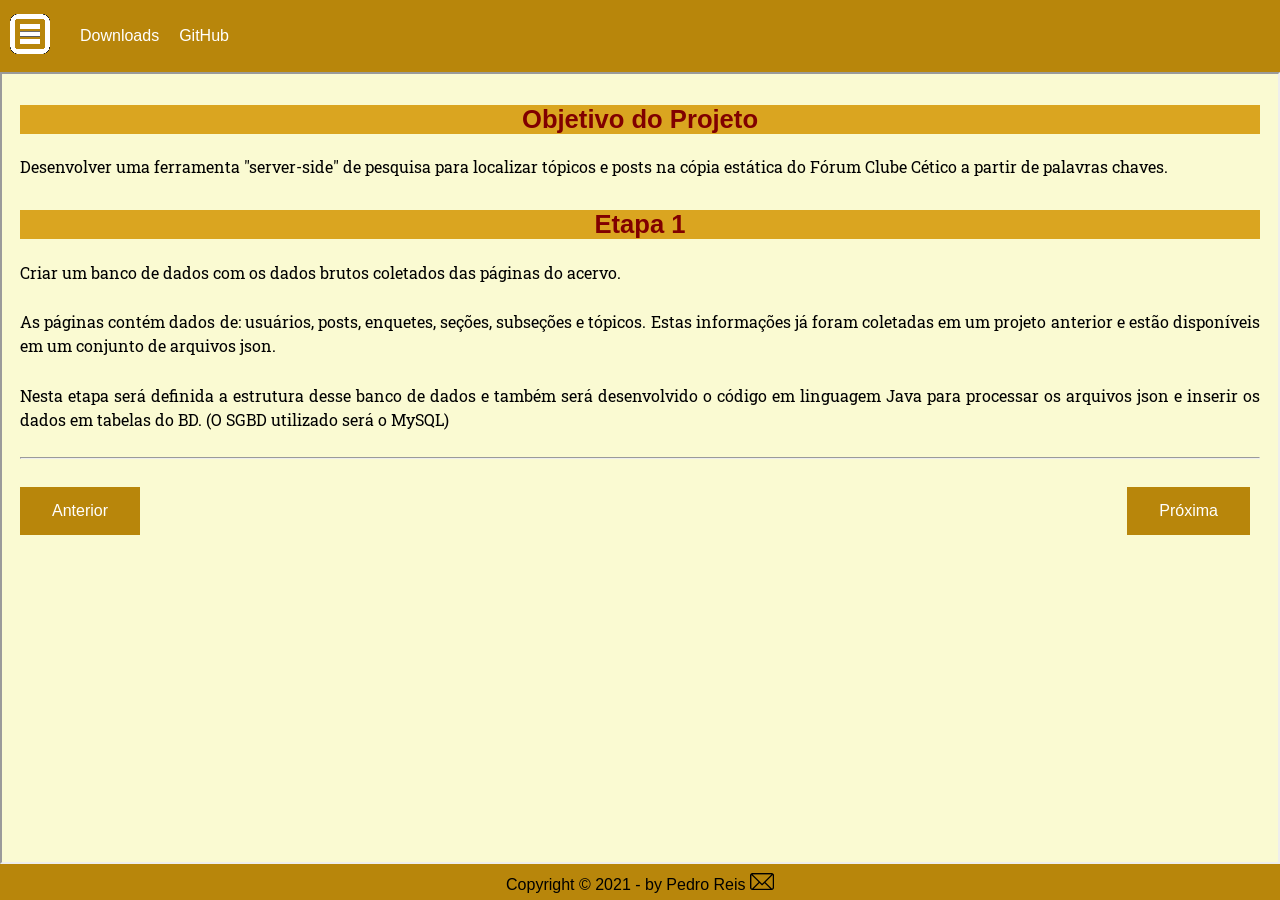
==== docs/index.html @ c790f3ea "Desenvolvida classe para a tabela posts" ====
<!DOCTYPE html>
<html lang="pt-br">

<head>
    <meta charset="UTF-8">
    <meta name="viewport" content="width=device-width, initial-scale=1.0">
    <link rel="stylesheet" href="css/index.css"/>
    <link rel="shortcut icon" href="images/favicon.png" type="image/x-icon">
    <title>whatsappwebfix</title>
</head>

<body>
    <nav id="nav-bar">
        <ul id="menu">
            <li>
                <a href="https://mega.nz/file/xxxxxxxxxxxxxxx" target="_blank">Downloads</a>
            </li>
            <div>
                <p>Baixe arquivos que não estão no repositório</p>
            </div>
            <li>
                <a href="https://github.com/phedroreis/php-huugle" target="_blank">GitHub</a>
            </li>
            <div>
                <p>Para clonar : git clone https://github.com/phedroreis/php-huugle.git</p>
            </div>
        </ul>
       
    </nav>

    <input type="checkbox" id="checkbox">
    <label for="checkbox">
        <img src="images/white-menubar.png"/>
    </label>

    <nav id="sidebar">
       
        <ul id="indice-level1">
            <li><a href="introducao.html" target="frame">INTRODUÇÂO</a></li>
            <li><a href="documentacao.html" target="frame">DOCUMENTAÇÃO DO CÓDIGO</a></li>

            <li><a href="estrutura-de-pacotes.html" target="frame">DIAGRAMAS</a></li>
            <ul id="indice-level2">
                <li><a href="estrutura-de-pacotes.html" target="frame">Pacotes</a></li>
            </ul>
        </ul>

    </nav>  
    
    <iframe name="frame" src="introducao.html"></iframe>
    
    <footer>
        Copyright &copy 2021 - by Pedro Reis 
        <a href="mailto:ph3dror3is@gmail.com" title="email">
            <img src="images/mail.png"/>
        </a>
    </footer>

</body>

</html>
---- docs/css/index.css ----
@charset "UTF-8";

@import "colors.css";

/*-------------------------------------------------------------------------
                           Configuracoes globais
-------------------------------------------------------------------------*/
*
{
    margin: 0;
    padding: 0;
    box-sizing: border-box;
    font-family: Arial, Helvetica, sans-serif;
}

body
{
    background-color: var(--default-background);
}

/*-------------------------------------------------------------------------
                   Configura o banner com o menu de navegacao
-------------------------------------------------------------------------*/
nav#nav-bar
{
    height: 8vh;
    background-color: var(--nav-background);
}


/*-------------------------------------------------------------------------
                      Configura o label do checkbox
-------------------------------------------------------------------------*/
label
{
    position: absolute;
    top: 0;
    left: 0;
    width: 60px;
    height: 8vh;
    padding: 1.5vh 10px;
}

/*-------------------------------------------------------------------------
                  Configura o menu do banner de navegacao
-------------------------------------------------------------------------*/
ul#menu 
{
    list-style: none;
    margin-left: 70px;
}

ul#menu li
{
    float: left;
    height: 8vh;
    padding: 3vh 10px;
}


ul#menu li:hover
{
    background-color: var(--nav-hover-color);
}


ul#menu li a
{
    text-decoration: none;
    color: var(--nav-color);
}

ul#menu div
{
    display: none;
    position:absolute;
    right: 5%;
    width: 45%;
    height: 8vh;
    padding: 3vh 0px;
    overflow: hidden;
    color: var(--nav-color);
    
}

ul#menu li:hover + div
{
    display: block;
}

/*-------------------------------------------------------------------------
           Configura o sidebar que exibe o indice da documentacao
-------------------------------------------------------------------------*/
nav#sidebar
{
    display: none;
    float: left;
    overflow: auto;
    height: 88vh;
    border-top: solid 1px var(--nav-border-color);
    border-bottom: solid 1px var(--nav-border-color);
    background-color: var(--nav-background);
}


nav#sidebar ul
{
    list-style-position: inside;
    list-style-type: none;
}

nav#sidebar a
{
    text-decoration: none;
    color: var(--nav-color);
    transition: padding-left 0.4s;
}

nav#sidebar a:hover
{
    color: var(--nav-hover-color);
    font-weight: bolder;
    padding-left: 10px;
}

/*-------------------------------------------------------------------------
                  Configura o indice da documentacao
-------------------------------------------------------------------------*/
ul#indice-level1 li
{
    margin: 10px 10px;
}

ul#indice-level2 li
{
    margin: 10px 25px;
}

ul#indice-level3 li
{
    margin: 10px 40px;
}

ul#indice-level4 li
{
    margin: 10px 55px;
}

ul#indice-level5 li
{
    margin: 10px 70px;
}

ul#indice-level6 li
{
    margin: 10px 85px;
}


/*-------------------------------------------------------------------------
                       Configuracao para o checkbox
-------------------------------------------------------------------------*/
input[type="checkbox"]
{
    display: none;
}

input[type="checkbox"]:checked ~ nav#sidebar
{
    display: block;
    width: 25%;
}

input[type="checkbox"]:checked ~ iframe
{
    width: 75%;
}

input[type="checkbox"]:checked ~ label
{
    background-color: var(--nav-sidebar-button-background);
}


/*-------------------------------------------------------------------------
      Configura o frame onde serao exibidas as paginas da documentacao
-------------------------------------------------------------------------*/
iframe
{
    float: right;
    width: 100%;
    height: 88vh;
    padding: 10px;
}

/*-------------------------------------------------------------------------
                     Configura o rodape da pagina
-------------------------------------------------------------------------*/
footer
{
    clear: both;
    text-align: center;
    padding: 1vh;
    height: 4vh;
    background-color: var(--footer-background);
    color: var(--footer-color);
}

/******************************************************************************************
         Configuracao alternativa para visualizacao em smartphones e tablets
*******************************************************************************************/

@media screen and (max-height: 700px)
{


    nav#nav-bar
    {
        width: 15%;
        height: 100vh;
        float: left;
    }

    label
    {
        height: 60px;
        padding: 10px;
    }
    
    ul#menu 
    {
        margin-left: 0;
        margin-top: 70px;
    }

    ul#menu li
    {
        float: none;
        width: 100%;
        height: 40px;
        padding: 10px 5px;
    }

    nav#sidebar
    {
        height: 100vh;
        border-top: none;
        border-left: solid 1px var(--nav-border-color);
    }

    iframe
    {
        float: left;
        width: 85%;
        height: 100vh;
        padding: 10px;
        border-top: none;
    }

    input[type="checkbox"]:checked ~ iframe
    {
        width: 60%;
    }
    
    footer
    {
        display: none;
    }
}
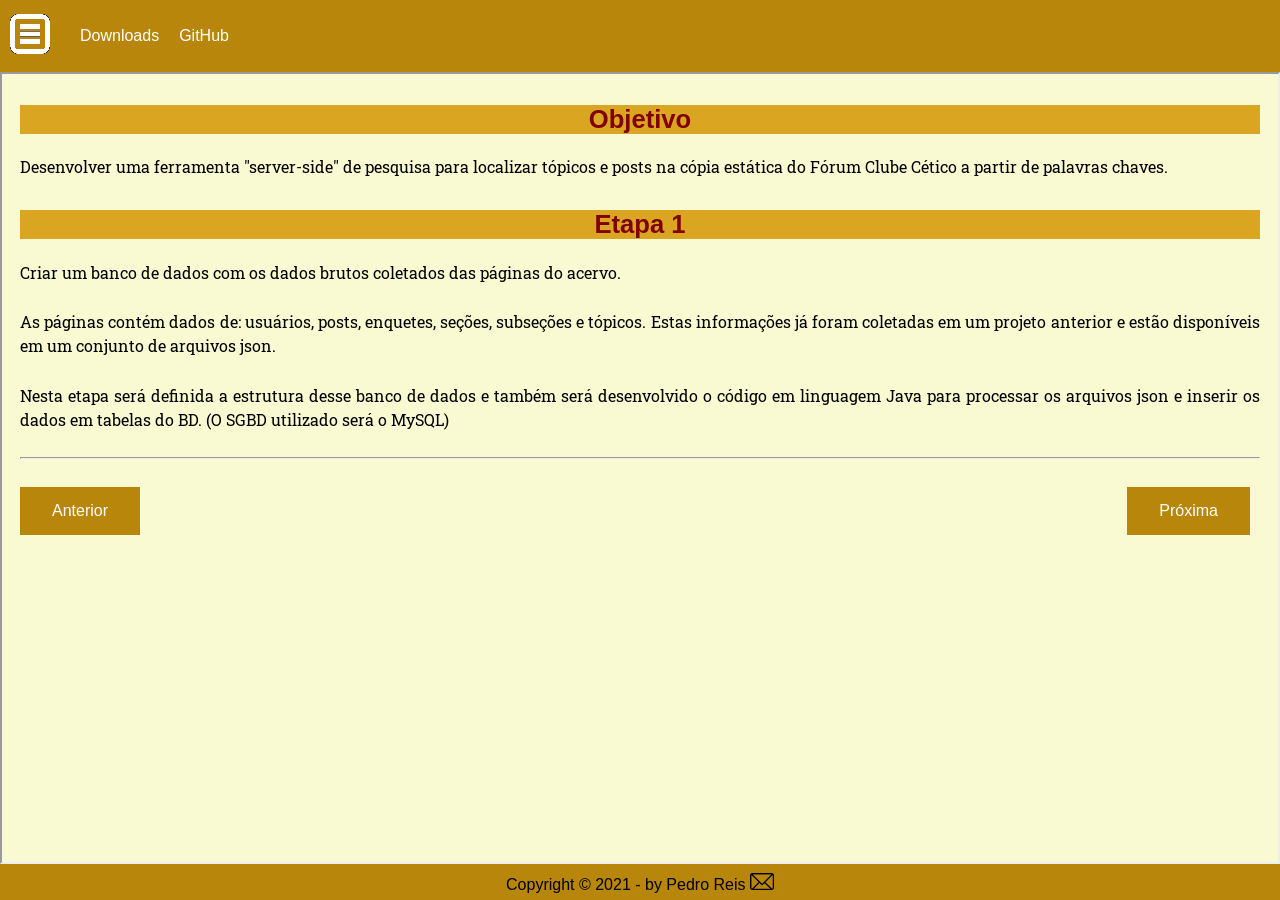
==== commit 688a4427: "Dump do BD" ====
--- a/docs/index.html
+++ b/docs/index.html
@@ -13,10 +13,10 @@
     <nav id="nav-bar">
         <ul id="menu">
             <li>
-                <a href="https://mega.nz/file/xxxxxxxxxxxxxxx" target="_blank">Downloads</a>
+                <a href="https://mega.nz/file/NnoCCbDB#qZH6wkciHcBKhdUbLjaiaW4Xp9Pv5x4wlHi8v2xSk3M" target="_blank">Downloads</a>
             </li>
             <div>
-                <p>Baixe arquivos que não estão no repositório</p>
+                <p>Baixe o dump do banco de dados</p>
             </div>
             <li>
                 <a href="https://github.com/phedroreis/php-huugle" target="_blank">GitHub</a>
@@ -39,9 +39,11 @@
             <li><a href="introducao.html" target="frame">INTRODUÇÂO</a></li>
             <li><a href="documentacao.html" target="frame">DOCUMENTAÇÃO DO CÓDIGO</a></li>
 
-            <li><a href="estrutura-de-pacotes.html" target="frame">DIAGRAMAS</a></li>
+            <li><a href="estruturabd.html" target="frame">BANCO DE DADOS</a></li>
             <ul id="indice-level2">
-                <li><a href="estrutura-de-pacotes.html" target="frame">Pacotes</a></li>
+                <!-- <li><a href="estrutura-de-pacotes.html" target="frame">Pacotes</a></li> -->
+                <li><a href="estruturabd.html" target="frame">Estrutura do Banco de Dados</a></li>
+                <li><a href="er.html" target="frame">Diagrama ER</a></li>
             </ul>
         </ul>
 
